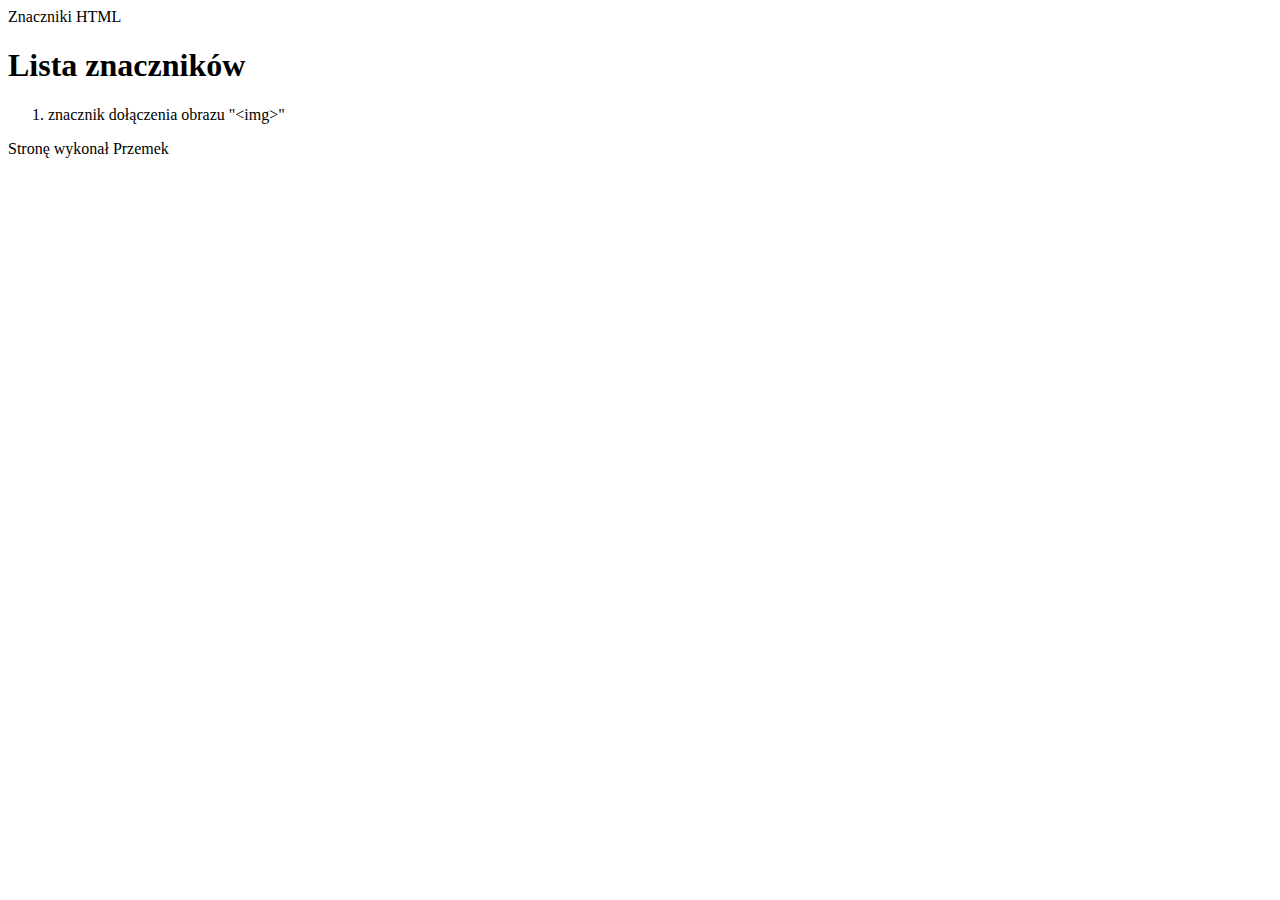
==== znacznikiHTML5/index.html @ 28bf91db "znaczniki" ====
<!DOCTYPE html>
<html lang="pl-PL">
<head>
    <!--kodowanie polskich znaków-->
    <meta charset="UTF-8">
    <meta charset="iso-8859-2">
    <meta charset="windows-1250">
    <meta http-equiv="X-UA-Compatible" content="IE=edge">
    <meta name="viewport" content="width=device-width, initial-scale=1.0">
    <!-- słowa kluczowe w stronie -->
    <meta name="keywords" content="szkola, lekcje, nauka">
    <!-- czy strona ma być indeksowan -->
    <meta name="robots" content="index">
    <!-- link do css -->
    <link rel="stylesheet" href="style.css">
    <!-- podlaczenie pliku javascript-->
    <script src="skrypt.js"></script>

    <title>Znaczniki</title>
</head>
<body>
    <header>Znaczniki HTML </header>
    <section>
        <h1>Lista znaczników</h1>
        <ol>
            <li>znacznik dołączenia obrazu "&lt;img&gt;"</li>
            <!-- znak &lt; zastępuje znak < 
                znak &gt; zastępuje znak >
            -->
        </ol>
    </section>
    <footer>
        Stronę wykonał Przemek
    </footer>
</body>
</html>
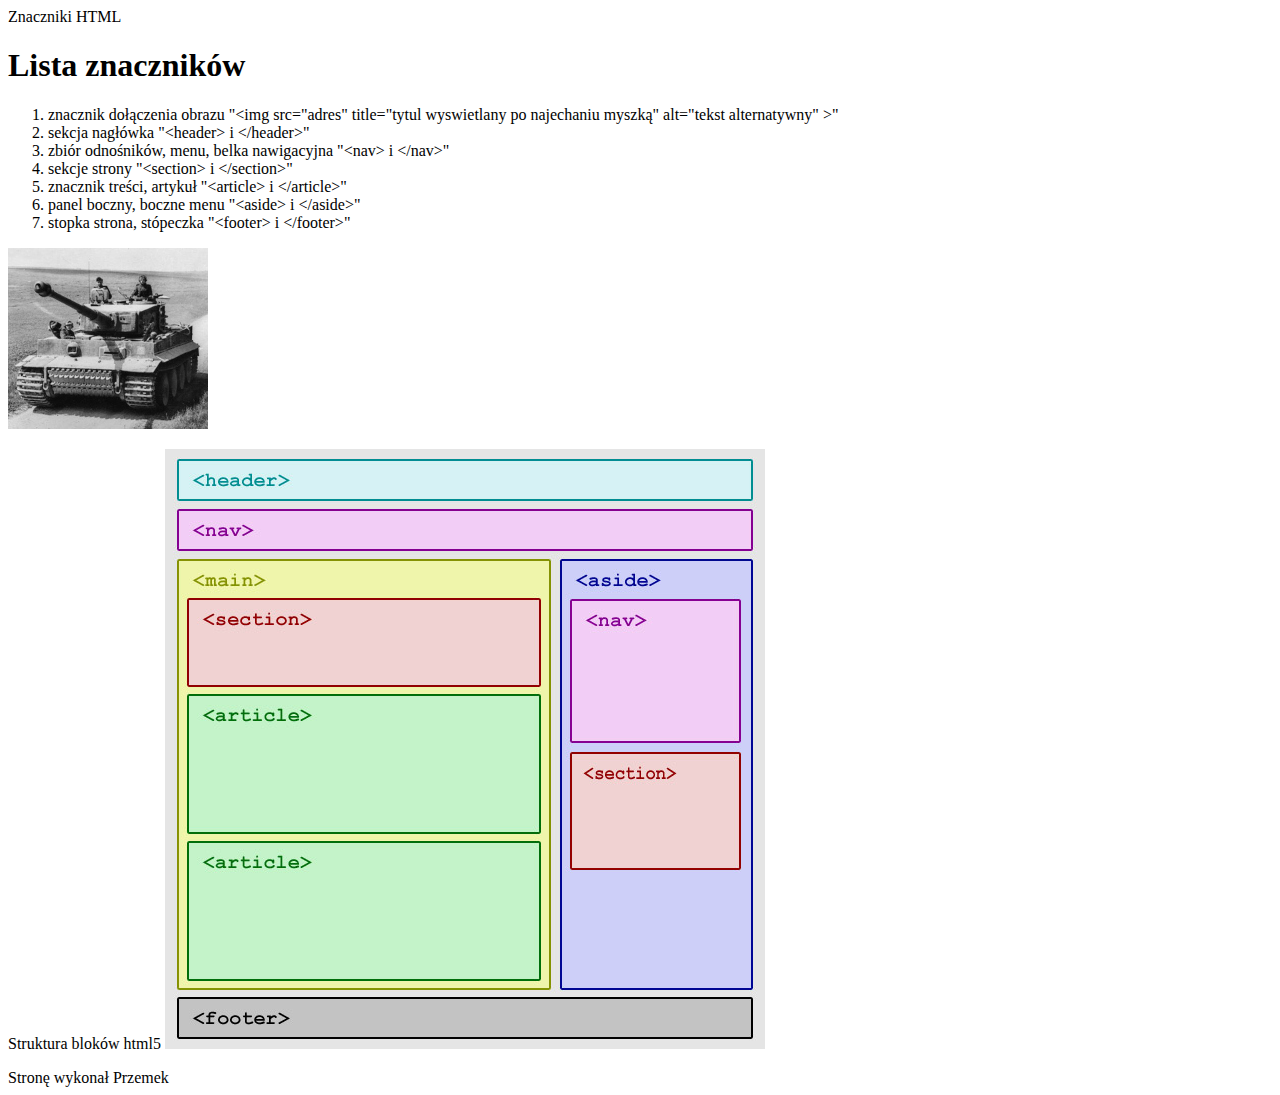
==== commit 00da45dc: "bloki" ====
--- a/znacznikiHTML5/index.html
+++ b/znacznikiHTML5/index.html
@@ -23,11 +23,23 @@
     <section>
         <h1>Lista znaczników</h1>
         <ol>
-            <li>znacznik dołączenia obrazu "&lt;img&gt;"</li>
+            <li>znacznik dołączenia obrazu "&lt;img src="adres" title="tytul wyswietlany po najechaniu myszką" alt="tekst alternatywny"   &gt;"</li>
             <!-- znak &lt; zastępuje znak < 
                 znak &gt; zastępuje znak >
             -->
+            <li>sekcja nagłówka "&lt;header&gt; i &lt;/header&gt;"</li>
+            <li>zbiór odnośników, menu, belka nawigacyjna "&lt;nav&gt; i &lt;/nav&gt;"</li>
+            <li>sekcje strony "&lt;section&gt; i &lt;/section&gt;"</li>
+            <li>znacznik treści, artykuł "&lt;article&gt; i &lt;/article&gt;"</li>
+            <li>panel boczny, boczne menu "&lt;aside&gt; i &lt;/aside&gt;"</li>
+            <li>stopka strona, stópeczka "&lt;footer&gt; i &lt;/footer&gt;"</li>
         </ol>
+    </section>
+    <section>
+        <img src="tiger.jpg" title="Czołg Tiger" alt="tiger obrazek">
+        <p>Struktura bloków html5
+            <img src="struktura-HTML5.jpg" alt="struktura bloków">
+        </p>
     </section>
     <footer>
         Stronę wykonał Przemek
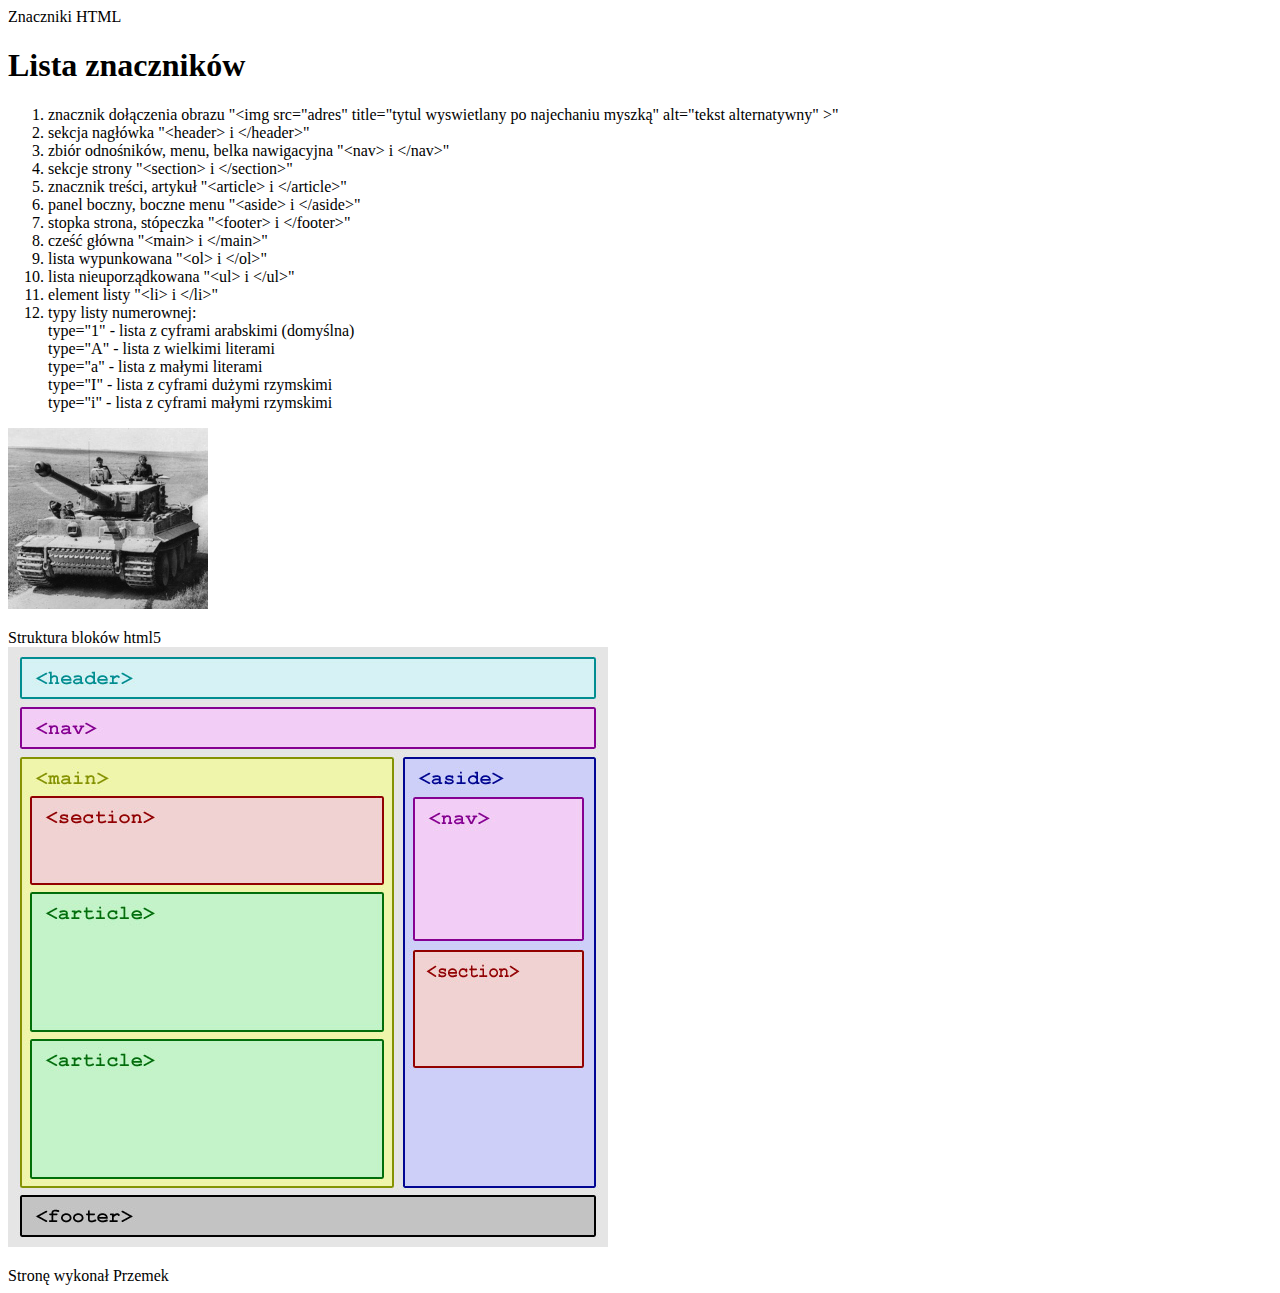
==== commit 26b20707: "listy" ====
--- a/znacznikiHTML5/index.html
+++ b/znacznikiHTML5/index.html
@@ -33,11 +33,23 @@
             <li>znacznik treści, artykuł "&lt;article&gt; i &lt;/article&gt;"</li>
             <li>panel boczny, boczne menu "&lt;aside&gt; i &lt;/aside&gt;"</li>
             <li>stopka strona, stópeczka "&lt;footer&gt; i &lt;/footer&gt;"</li>
+            <li>cześć główna "&lt;main&gt; i &lt;/main&gt;"</li>
+            <li>lista wypunkowana "&lt;ol&gt; i &lt;/ol&gt;"</li>
+            <li>lista nieuporządkowana "&lt;ul&gt; i &lt;/ul&gt;"</li>
+            <li>element listy "&lt;li&gt; i &lt;/li&gt;"</li>
+            <li>typy listy numerownej: <br>
+                type="1" - lista z cyframi arabskimi (domyślna)<br>
+                type="A" - lista z wielkimi literami<br>
+                type="a" - lista z małymi literami<br>
+                type="I" - lista z cyframi dużymi rzymskimi<br>
+                type="i" - lista z cyframi małymi rzymskimi<br>
+            </li>
         </ol>
     </section>
     <section>
         <img src="tiger.jpg" title="Czołg Tiger" alt="tiger obrazek">
         <p>Struktura bloków html5
+            <br>
             <img src="struktura-HTML5.jpg" alt="struktura bloków">
         </p>
     </section>
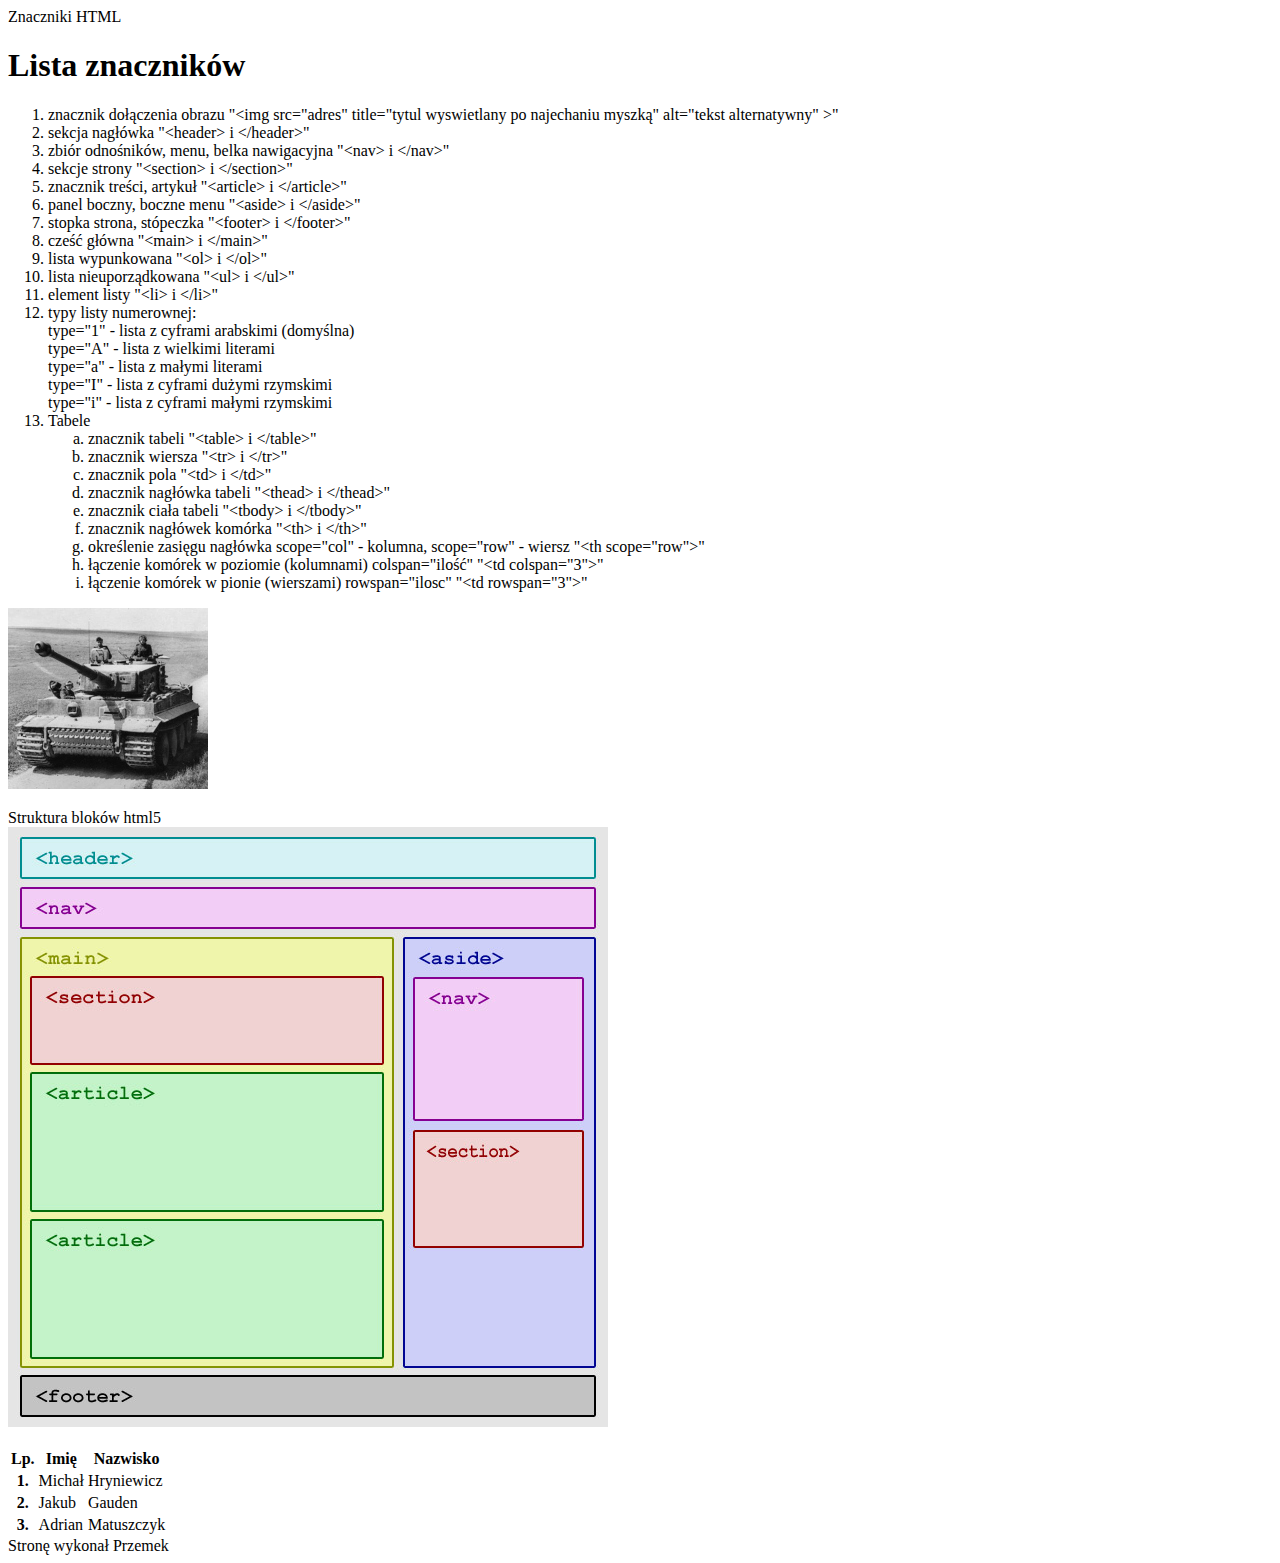
==== commit 126e4312: "tabela" ====
--- a/znacznikiHTML5/index.html
+++ b/znacznikiHTML5/index.html
@@ -44,6 +44,20 @@
                 type="I" - lista z cyframi dużymi rzymskimi<br>
                 type="i" - lista z cyframi małymi rzymskimi<br>
             </li>
+            <li>
+                Tabele<br>
+                <ol type="a">
+                    <li>znacznik tabeli "&lt;table&gt; i &lt;/table&gt;"</li>
+                    <li>znacznik wiersza "&lt;tr&gt; i &lt;/tr&gt;"</li>
+                    <li>znacznik pola "&lt;td&gt; i &lt;/td&gt;"</li>
+                    <li>znacznik nagłówka tabeli "&lt;thead&gt; i &lt;/thead&gt;"</li>
+                    <li>znacznik ciała tabeli "&lt;tbody&gt; i &lt;/tbody&gt;"</li>
+                    <li>znacznik nagłówek komórka "&lt;th&gt; i &lt;/th&gt;"</li>
+                    <li>określenie zasięgu nagłówka scope="col" - kolumna, scope="row" - wiersz "&lt;th scope="row"&gt;"</li>
+                    <li>łączenie komórek w poziomie (kolumnami) colspan="ilość" "&lt;td colspan="3"&gt;"</li>
+                    <li>łączenie komórek w pionie (wierszami) rowspan="ilosc" "&lt;td rowspan="3"&gt;"</li>
+                </ol>
+            </li>
         </ol>
     </section>
     <section>
@@ -53,6 +67,34 @@
             <img src="struktura-HTML5.jpg" alt="struktura bloków">
         </p>
     </section>
+    <section>
+        <table>
+            <thead>
+                <tr>
+                    <th>Lp.</th>
+                    <th>Imię</th>
+                    <th>Nazwisko</th>
+                </tr>
+            </thead>
+            <tbody>
+                <tr>
+                    <th>1.</th>
+                    <td>Michał</td>
+                    <td>Hryniewicz</td>
+                </tr>
+                <tr>
+                    <th>2.</th>
+                    <td>Jakub</td>
+                    <td>Gauden</td>
+                </tr>
+                <tr>
+                    <th>3.</th>
+                    <td>Adrian</td>
+                    <td>Matuszczyk</td>
+                </tr>
+            </tbody>
+        </table>
+    </section>
     <footer>
         Stronę wykonał Przemek
     </footer>
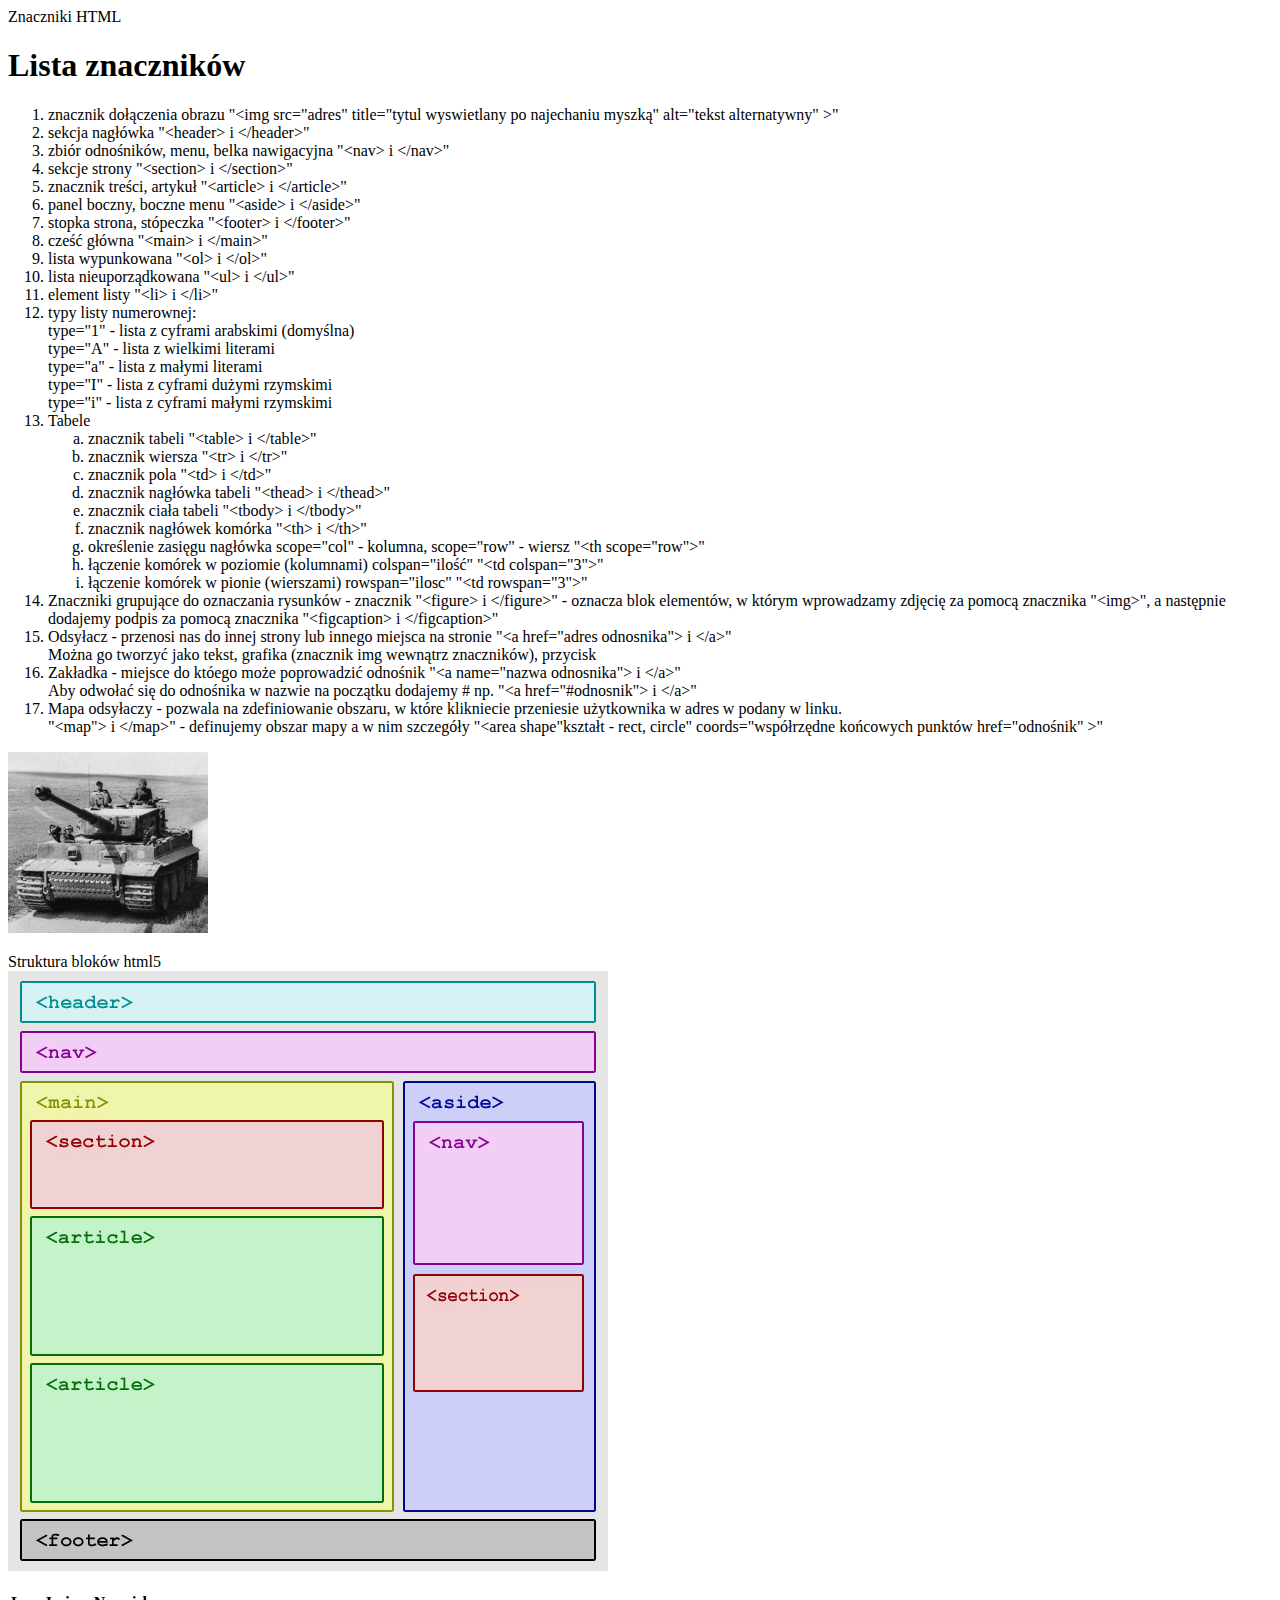
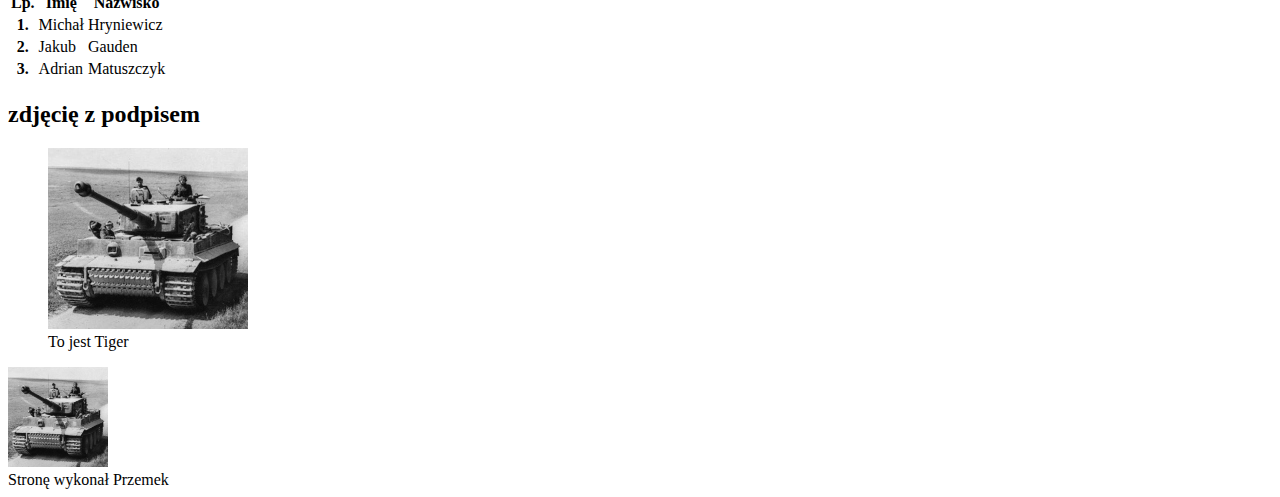
==== commit c1fadc31: "htm" ====
--- a/znacznikiHTML5/index.html
+++ b/znacznikiHTML5/index.html
@@ -21,6 +21,7 @@
 <body>
     <header>Znaczniki HTML </header>
     <section>
+        <a name="poczatek"></a>
         <h1>Lista znaczników</h1>
         <ol>
             <li>znacznik dołączenia obrazu "&lt;img src="adres" title="tytul wyswietlany po najechaniu myszką" alt="tekst alternatywny"   &gt;"</li>
@@ -45,6 +46,7 @@
                 type="i" - lista z cyframi małymi rzymskimi<br>
             </li>
             <li>
+                <a name="tabele"></a>
                 Tabele<br>
                 <ol type="a">
                     <li>znacznik tabeli "&lt;table&gt; i &lt;/table&gt;"</li>
@@ -57,6 +59,24 @@
                     <li>łączenie komórek w poziomie (kolumnami) colspan="ilość" "&lt;td colspan="3"&gt;"</li>
                     <li>łączenie komórek w pionie (wierszami) rowspan="ilosc" "&lt;td rowspan="3"&gt;"</li>
                 </ol>
+            </li>
+            <li>
+                Znaczniki grupujące do oznaczania rysunków - znacznik "&lt;figure&gt; i &lt;/figure&gt;" - oznacza blok elementów, w którym wprowadzamy zdjęcię za pomocą znacznika "&lt;img&gt;", a następnie dodajemy podpis za pomocą znacznika "&lt;figcaption&gt; i &lt;/figcaption&gt;"
+            </li>
+            <li>
+                Odsyłacz - przenosi nas do innej strony lub innego miejsca na stronie "&lt;a href="adres odnosnika"&gt; i &lt;/a&gt;" <br>
+                Można go tworzyć jako tekst, grafika (znacznik img wewnątrz znaczników), przycisk
+            </li>
+            <li>
+                Zakładka - miejsce do któego może poprowadzić odnośnik  "&lt;a name="nazwa odnosnika"&gt; i &lt;/a&gt;"
+                <br>
+                Aby odwołać się do odnośnika w nazwie na początku dodajemy # np. "&lt;a href="#odnosnik"&gt; i &lt;/a&gt;"
+            </li>
+            <li>
+                Mapa odsyłaczy - pozwala na zdefiniowanie obszaru, w które klikniecie przeniesie użytkownika w adres w podany w linku.
+                <br>
+                "&lt;map"&gt; i &lt;/map&gt;" - definujemy obszar mapy a w nim szczegóły
+                "&lt;area shape"kształt - rect, circle" coords="współrzędne końcowych punktów href="odnośnik" &gt;"
             </li>
         </ol>
     </section>
@@ -95,6 +115,20 @@
             </tbody>
         </table>
     </section>
+    <section>
+        <h2> zdjęcię z podpisem</h2>
+        <figure>
+            <img src="tiger.jpg" title="Czołg Tiger" alt="tiger obrazek">
+            <figcaption>To jest Tiger</figcaption>
+        </figure>  
+    </section>
+    <section>
+        <img src="tiger.jpg" title="Czołg Tiger" alt="tiger obrazek" width="100" height="100" usermap="#mapa">
+        <map name="mapa">
+            <area shape="rect" coords="0,0,50,100" href="#poczatek" alt="dane">
+            
+        </map>
+    </section>
     <footer>
         Stronę wykonał Przemek
     </footer>
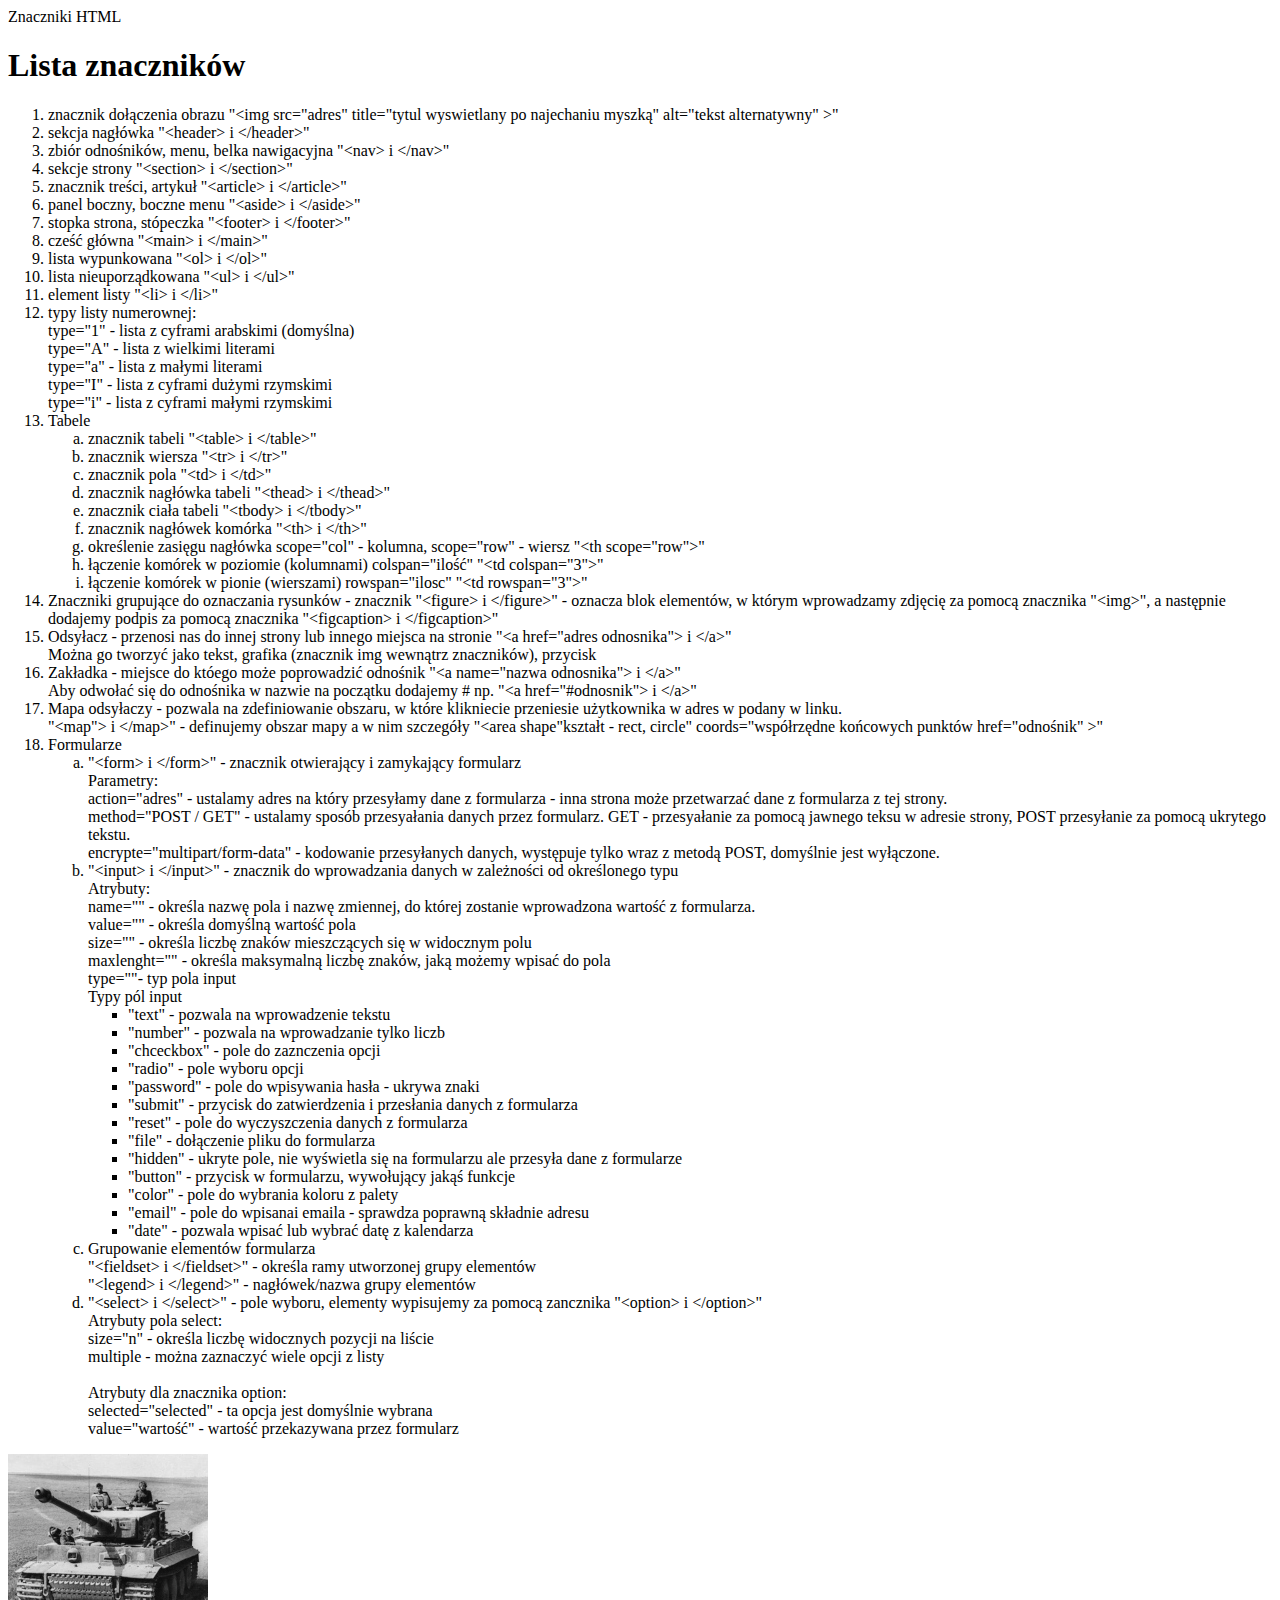
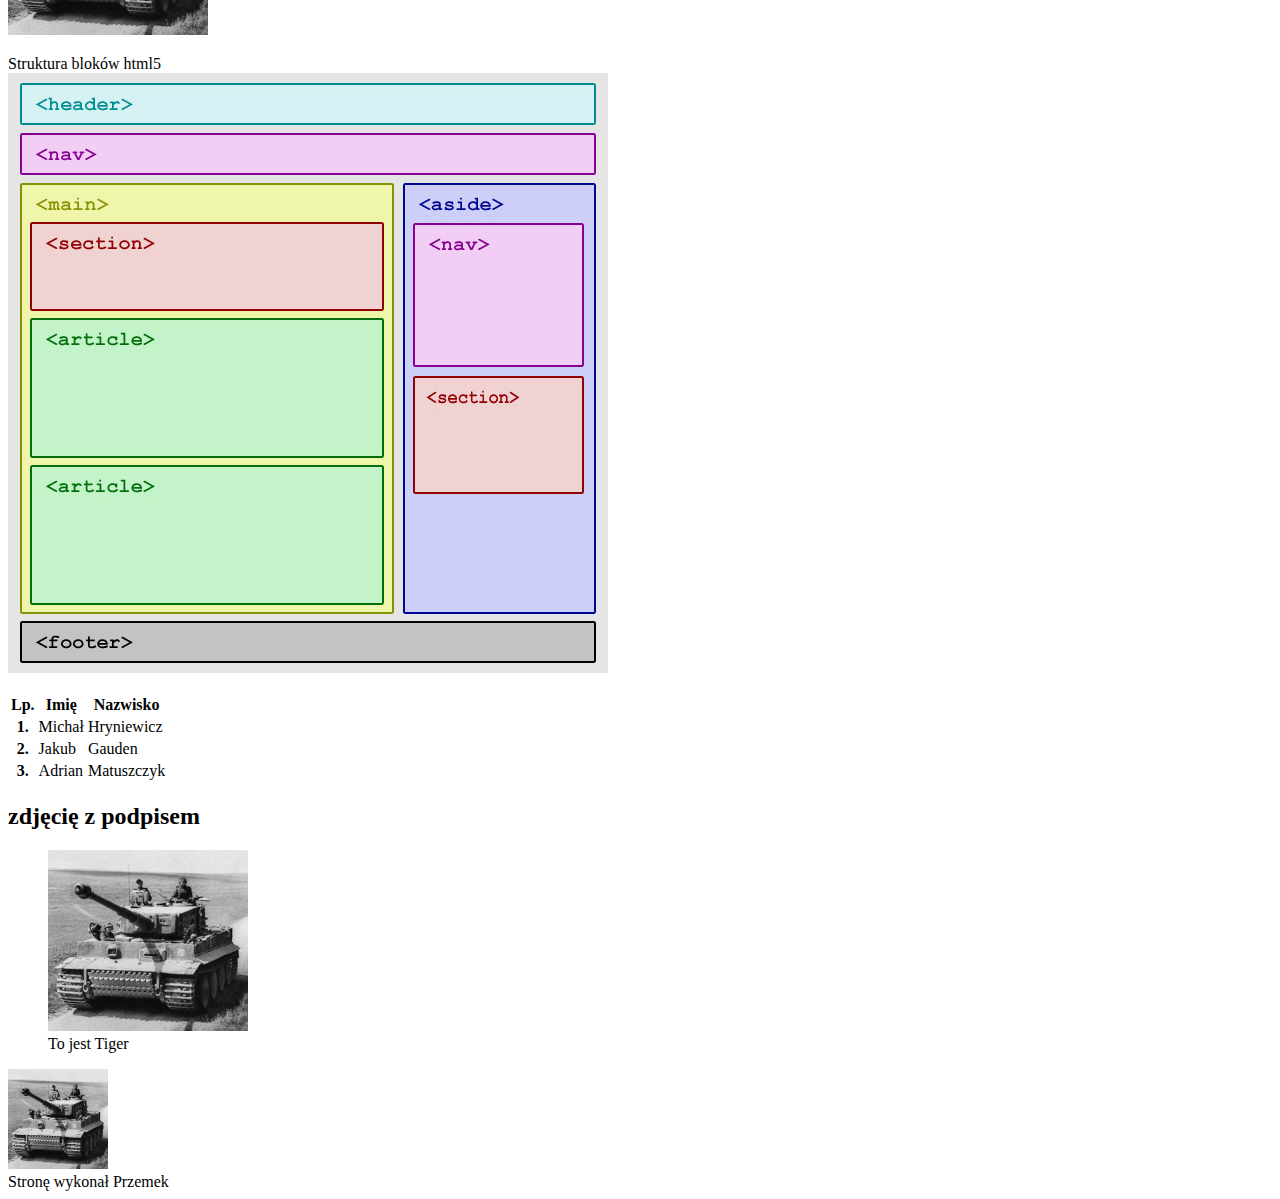
==== commit e9cfc39e: "form" ====
--- a/znacznikiHTML5/index.html
+++ b/znacznikiHTML5/index.html
@@ -78,6 +78,62 @@
                 "&lt;map"&gt; i &lt;/map&gt;" - definujemy obszar mapy a w nim szczegóły
                 "&lt;area shape"kształt - rect, circle" coords="współrzędne końcowych punktów href="odnośnik" &gt;"
             </li>
+            <li>
+                Formularze
+                <br>
+                <ol type="a">
+                    <li>
+                        "&lt;form&gt; i &lt;/form&gt;" - znacznik otwierający i zamykający formularz
+                        <br>
+                        Parametry:<br>
+                        action="adres" - ustalamy adres na który przesyłamy dane z formularza - inna strona może przetwarzać dane z formularza z tej strony.<br>
+                        method="POST / GET" - ustalamy sposób przesyałania danych przez formularz. GET - przesyałanie za pomocą jawnego teksu w adresie strony, POST przesyłanie za pomocą ukrytego tekstu.<br>
+                        encrypte="multipart/form-data" - kodowanie przesyłanych danych, występuje tylko wraz z metodą POST, domyślnie jest wyłączone.
+
+                    </li>
+                    <li>
+                        "&lt;input&gt; i &lt;/input&gt;" - znacznik do wprowadzania danych w zależności od określonego typu <br>
+                        Atrybuty:<br>
+                        name="" - określa nazwę pola i nazwę zmiennej, do której zostanie wprowadzona wartość z formularza. <br>
+                        value="" - określa domyślną wartość pola<br>
+                        size="" - określa liczbę znaków mieszczących się w widocznym polu <br>
+                        maxlenght="" - określa maksymalną liczbę znaków, jaką możemy wpisać do pola <br>
+                        type=""- typ pola input<br>
+                        Typy pól input<br>
+                        <ul>
+                            <li>"text" - pozwala na wprowadzenie tekstu</li>
+                            <li>"number" - pozwala na wprowadzanie tylko liczb</li>
+                            <li>"chceckbox" - pole do zaznczenia opcji</li>
+                            <li>"radio" - pole wyboru opcji</li>
+                            <li>"password" - pole do wpisywania hasła - ukrywa znaki</li>
+                            <li>"submit" - przycisk do zatwierdzenia i przesłania danych z formularza</li>
+                            <li>"reset" - pole do wyczyszczenia danych z formularza</li>
+                            <li>"file" - dołączenie pliku do formularza</li>
+                            <li>"hidden" - ukryte pole, nie wyświetla się na formularzu ale przesyła dane z formularze</li>
+                            <li>"button" - przycisk w formularzu, wywołujący jakąś funkcje</li>
+                            <li>"color" - pole do wybrania koloru z palety</li>
+                            <li>"email" - pole do wpisanai emaila - sprawdza poprawną składnie adresu</li>
+                            <li>"date" - pozwala wpisać lub wybrać datę z kalendarza</li>
+                        </ul>
+                    </li>
+                    <li>
+                        Grupowanie elementów formularza<br>
+                        "&lt;fieldset&gt; i &lt;/fieldset&gt;" - określa ramy utworzonej grupy elementów <br>
+                        "&lt;legend&gt; i &lt;/legend&gt;" - nagłówek/nazwa grupy elementów
+                    </li>
+                    <li>
+                        "&lt;select&gt; i &lt;/select&gt;" - pole wyboru, elementy wypisujemy za pomocą zancznika "&lt;option&gt; i &lt;/option&gt;"
+                        <br>
+                        Atrybuty pola select: <br>
+                        size="n" - określa liczbę widocznych pozycji na liście <br>
+                        multiple - można zaznaczyć wiele opcji z listy <br>
+                        <br>
+                        Atrybuty dla znacznika option:<br>
+                        selected="selected" - ta opcja jest domyślnie wybrana<br>
+                        value="wartość" - wartość przekazywana przez formularz 
+                    </li>
+                </ol>
+            </li>
         </ol>
     </section>
     <section>
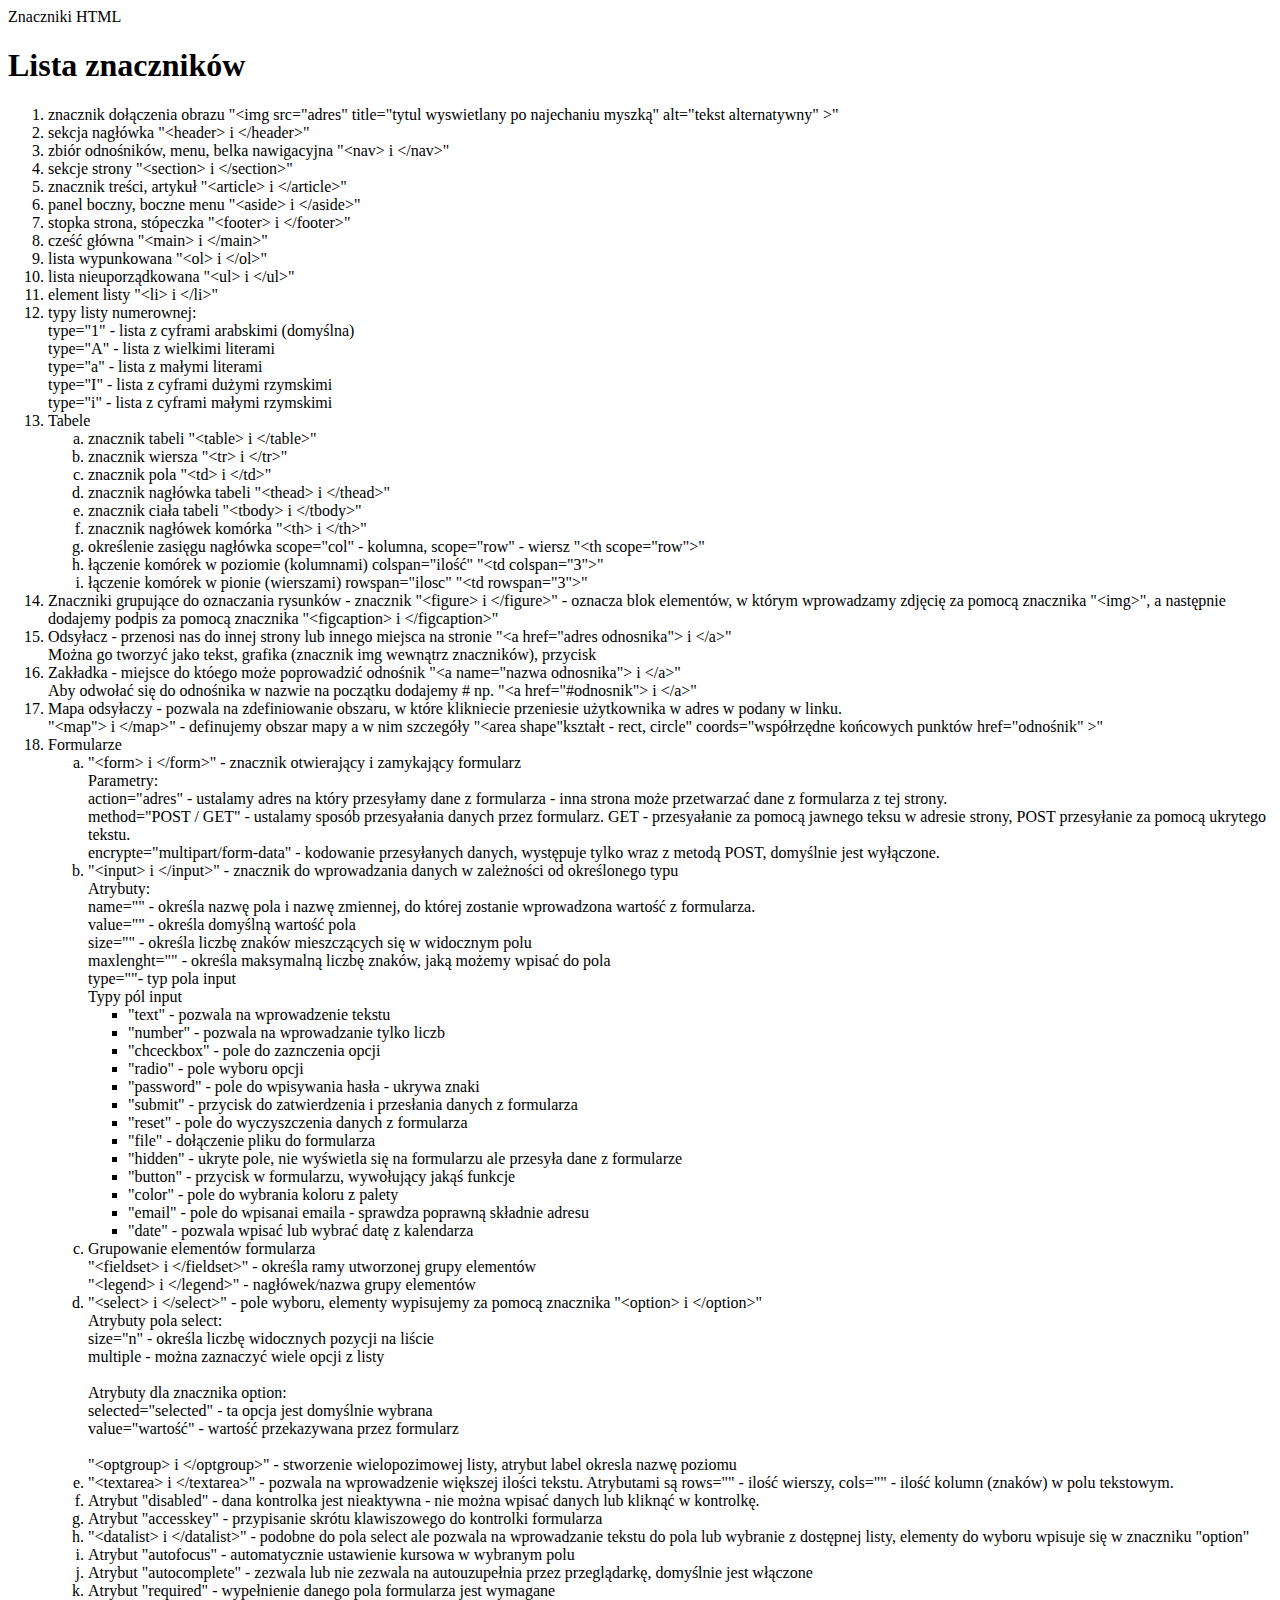
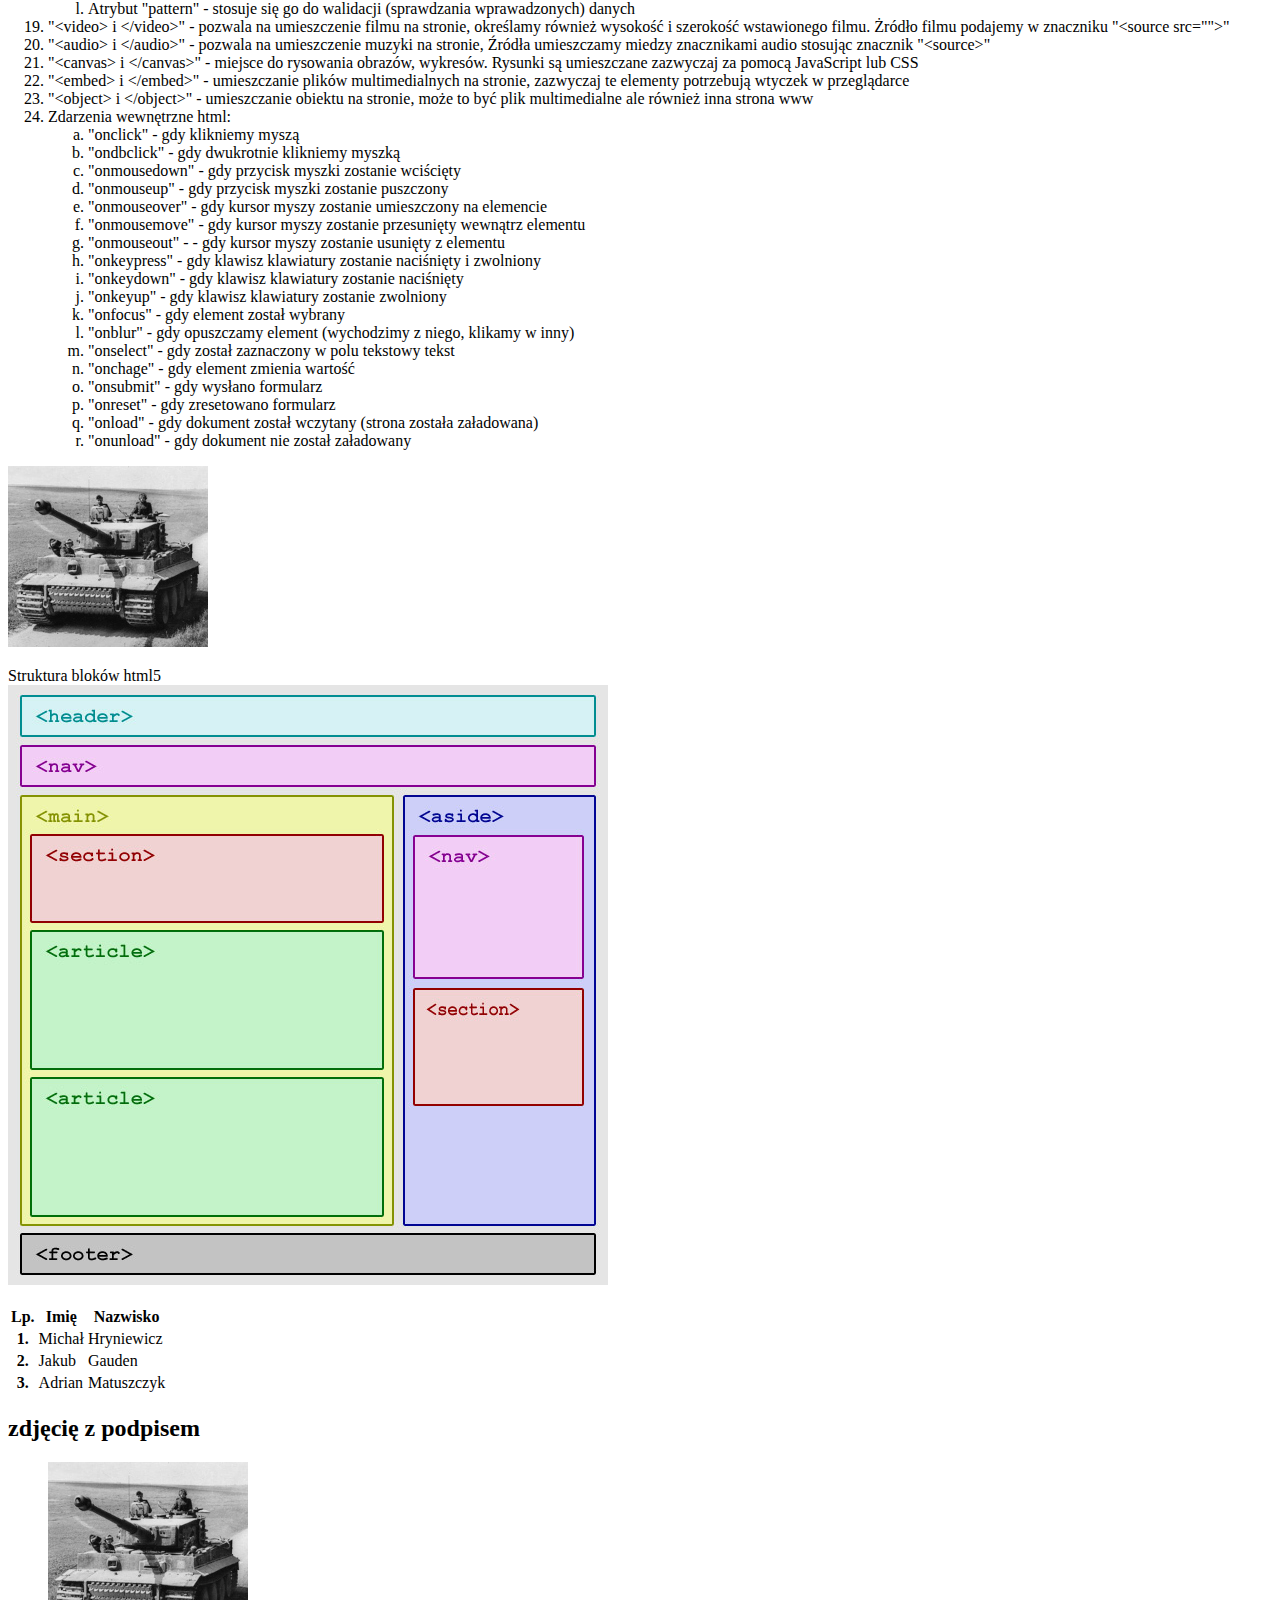
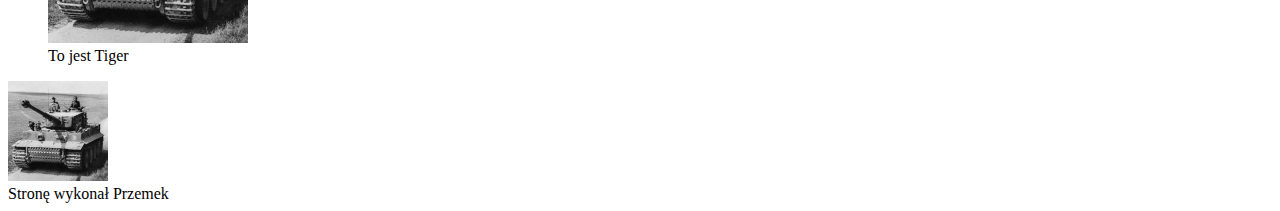
==== commit 15ff3960: "html5-gotowe" ====
--- a/znacznikiHTML5/index.html
+++ b/znacznikiHTML5/index.html
@@ -122,7 +122,7 @@
                         "&lt;legend&gt; i &lt;/legend&gt;" - nagłówek/nazwa grupy elementów
                     </li>
                     <li>
-                        "&lt;select&gt; i &lt;/select&gt;" - pole wyboru, elementy wypisujemy za pomocą zancznika "&lt;option&gt; i &lt;/option&gt;"
+                        "&lt;select&gt; i &lt;/select&gt;" - pole wyboru, elementy wypisujemy za pomocą znacznika "&lt;option&gt; i &lt;/option&gt;"
                         <br>
                         Atrybuty pola select: <br>
                         size="n" - określa liczbę widocznych pozycji na liście <br>
@@ -131,7 +131,71 @@
                         Atrybuty dla znacznika option:<br>
                         selected="selected" - ta opcja jest domyślnie wybrana<br>
                         value="wartość" - wartość przekazywana przez formularz 
-                    </li>
+                        <br><br>
+                        "&lt;optgroup&gt; i &lt;/optgroup&gt;" - stworzenie wielopozimowej listy, atrybut label okresla nazwę poziomu
+                    </li>
+                    <li>
+                        "&lt;textarea&gt; i &lt;/textarea&gt;" - pozwala na wprowadzenie większej ilości tekstu. Atrybutami są rows="" - ilość wierszy, cols="" - ilość kolumn (znaków) w polu tekstowym.
+                    </li>
+                    <li>
+                        Atrybut "disabled" - dana kontrolka jest nieaktywna - nie można wpisać danych lub kliknąć w kontrolkę.
+                    </li>
+                    <li>
+                        Atrybut "accesskey" - przypisanie skrótu klawiszowego do kontrolki formularza
+                    </li>
+                    <li>
+                        "&lt;datalist&gt; i &lt;/datalist&gt;" - podobne do pola select ale pozwala na wprowadzanie tekstu do pola lub wybranie z dostępnej listy, elementy do wyboru wpisuje się w znaczniku "option"
+                    </li>
+                    <li>
+                        Atrybut "autofocus" - automatycznie ustawienie kursowa w wybranym polu
+                    </li>
+                    <li>
+                        Atrybut "autocomplete" - zezwala lub nie zezwala na autouzupełnia przez przeglądarkę, domyślnie jest włączone
+                    </li>
+                    <li>
+                        Atrybut "required" - wypełnienie danego pola formularza jest wymagane
+                    </li>
+                    <li>
+                        Atrybut "pattern" - stosuje się go do walidacji (sprawdzania wprawadzonych) danych
+                    </li>
+                </ol>
+            </li>
+            <li>
+                "&lt;video&gt; i &lt;/video&gt;" - pozwala na umieszczenie filmu na stronie, określamy również wysokość i szerokość wstawionego filmu. Żródło filmu podajemy w znaczniku "&lt;source src=""&gt;"
+            </li>
+            <li>
+                "&lt;audio&gt; i &lt;/audio&gt;" - pozwala na umieszczenie muzyki na stronie, Źródła umieszczamy miedzy znacznikami audio stosując znacznik "&lt;source&gt;"
+            </li>
+            <li>
+                "&lt;canvas&gt; i &lt;/canvas&gt;" - miejsce do rysowania obrazów, wykresów. Rysunki są umieszczane zazwyczaj za pomocą JavaScript lub CSS
+            </li>
+            <li>
+                "&lt;embed&gt; i &lt;/embed&gt;" - umieszczanie plików multimedialnych na stronie, zazwyczaj te elementy potrzebują wtyczek w przeglądarce
+            </li>
+            <li>
+                "&lt;object&gt; i &lt;/object&gt;" - umieszczanie obiektu na stronie, może to być plik multimedialne ale również inna strona www
+            </li>
+            <li>
+                Zdarzenia wewnętrzne html:
+                <ol type="a">
+                    <li>"onclick" - gdy klikniemy myszą</li>
+                    <li>"ondbclick" - gdy dwukrotnie klikniemy myszką</li>
+                    <li>"onmousedown" - gdy przycisk myszki zostanie wciścięty</li>
+                    <li>"onmouseup" - gdy przycisk myszki zostanie puszczony</li>
+                    <li>"onmouseover" - gdy kursor myszy zostanie umieszczony na elemencie</li>
+                    <li>"onmousemove" - gdy kursor myszy zostanie przesunięty wewnątrz elementu</li>
+                    <li>"onmouseout" - - gdy kursor myszy zostanie usunięty z elementu</li>
+                    <li>"onkeypress" - gdy klawisz klawiatury zostanie naciśnięty i zwolniony</li>
+                    <li>"onkeydown" - gdy klawisz klawiatury zostanie naciśnięty</li>
+                    <li>"onkeyup" - gdy klawisz klawiatury zostanie zwolniony</li>
+                    <li>"onfocus" - gdy element został wybrany</li>
+                    <li>"onblur" - gdy opuszczamy element (wychodzimy z niego, klikamy w inny)</li>
+                    <li>"onselect" - gdy został zaznaczony w polu tekstowy tekst</li>
+                    <li>"onchage" - gdy element zmienia wartość</li>
+                    <li>"onsubmit" - gdy wysłano formularz</li>
+                    <li>"onreset" - gdy zresetowano formularz</li>
+                    <li>"onload" - gdy dokument został wczytany (strona została załadowana)</li>
+                    <li>"onunload" - gdy dokument nie został załadowany</li>
                 </ol>
             </li>
         </ol>
